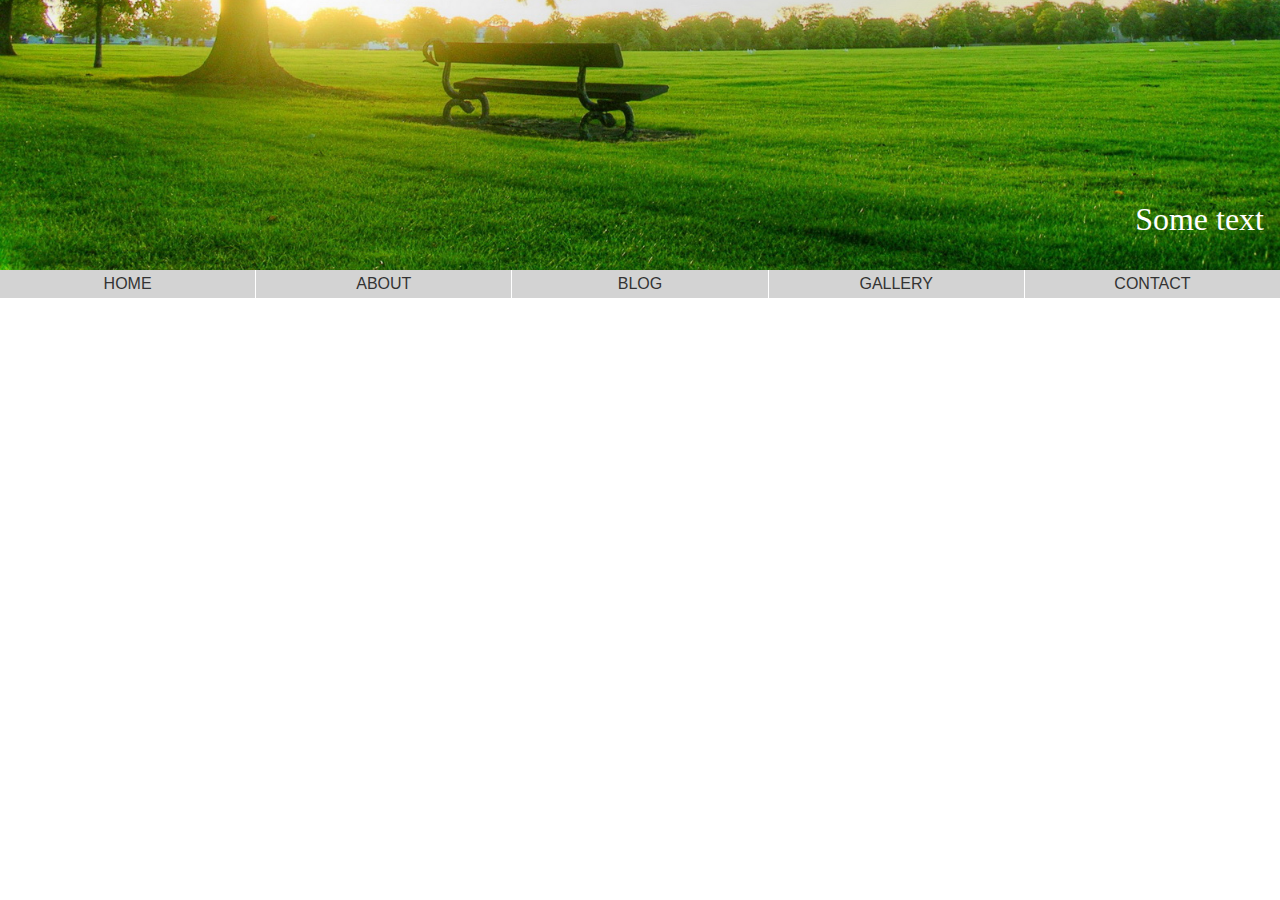
==== zadatak2/index.html @ abbdbb6a "Drugi zadatak-header" ====
<html lang="en">
<head>
    <meta charset="UTF-8">
    <meta name="viewport" content="width=device-width, initial-scale=1.0">
    <title>Document</title>
    <link href="./CSS/style.css" rel="stylesheet">
</head>
<body>
    <header>
        <p>Some text</p> 
        <ul>
            <li><a href="#">Home</a></li>
            <li><a href="#">About</a></li>
            <li><a href="#">Blog</a></li>
            <li><a href="#">Gallery</a></li>
            <li><a href="#">Contact</a></li>
          </ul>
        
    </header>
    
</body>
</html>
---- zadatak2/CSS/style.css ----
body{
    margin:0;
    padding:0;
    box-sizing: border-box;
    font-size: 5px;
    
}
header {
    margin:0;
    padding:0;
    background: url(../images/park.jpg);
    background-size:cover;
    height:30vh;
    background-position:center bottom;
    position: relative;

}
p{
    
    color:#ffffff;
    font-size: 2rem;
    padding-right:1rem;
    position: absolute;
    bottom: 0;
    right:0;
}
ul{
    
    margin:0;
    padding:0;
    display: flex;
    position: fixed;
    top: 30vh;
    width: 100vw;   

}
li{
    
    display: flex;
    border-right: 1px solid #fff;
    justify-content: center;
    width:100vw;
    background: lightgrey;
    text-transform: uppercase;
    padding:5px;
    

    
}
li:last-child {
    border-right: none;
    
  }

li a{
    
    text-decoration: none;
    color:#333; 
    font-family: Arial, sans-serif;
    font-size: 1rem;
}
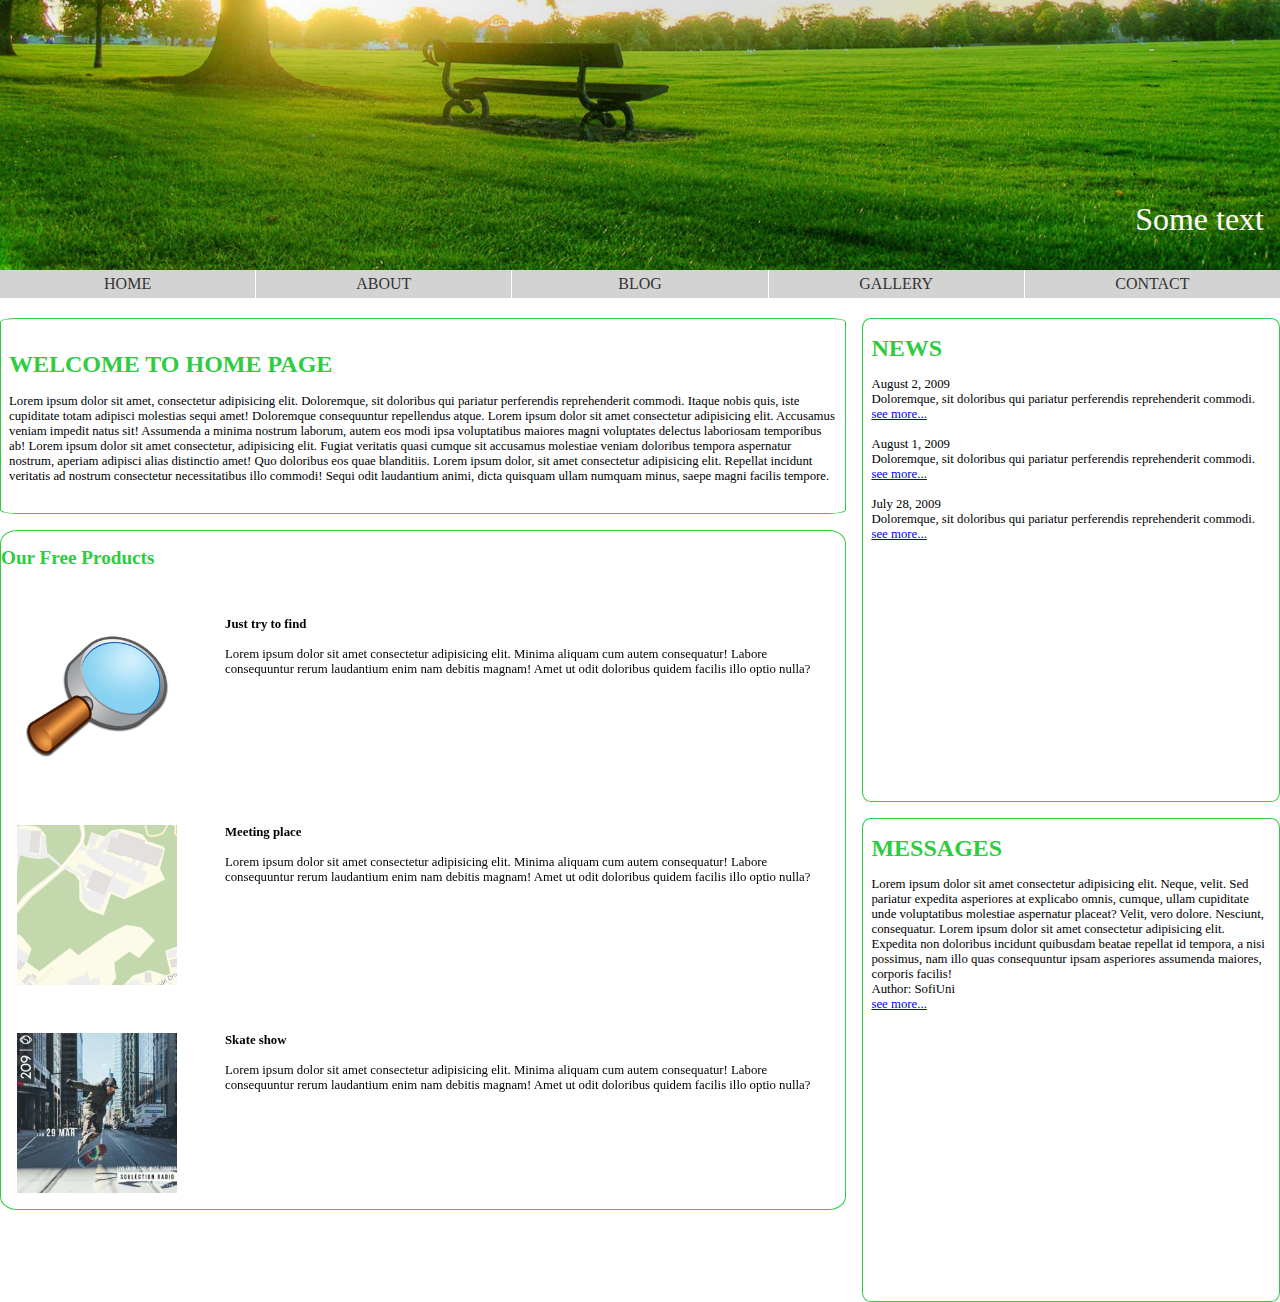
==== commit 36ede4c9: "Zadatak 2- dodat main content i sidebar" ====
--- a/zadatak2/index.html
+++ b/zadatak2/index.html
@@ -17,6 +17,60 @@
           </ul>
         
     </header>
+    <div class="content">
+    <main>
+    <div class="first">
+        <h1>Welcome to home page</h1>
+        <p>Lorem ipsum dolor sit amet, consectetur adipisicing elit. Doloremque, sit doloribus qui pariatur perferendis reprehenderit commodi. Itaque nobis quis, iste cupiditate totam adipisci molestias sequi amet! Doloremque consequuntur repellendus atque. Lorem ipsum dolor sit amet consectetur adipisicing elit. Accusamus veniam impedit natus sit! Assumenda a minima nostrum laborum, autem eos modi ipsa voluptatibus maiores magni voluptates delectus laboriosam temporibus ab! Lorem ipsum dolor sit amet consectetur, adipisicing elit. Fugiat veritatis quasi cumque sit accusamus molestiae veniam doloribus tempora aspernatur nostrum, aperiam adipisci alias distinctio amet! Quo doloribus eos quae blanditiis. Lorem ipsum dolor, sit amet consectetur adipisicing elit. Repellat incidunt veritatis ad nostrum consectetur necessitatibus illo commodi! Sequi odit laudantium animi, dicta quisquam ullam numquam minus, saepe magni facilis tempore.</p>
+    </div>
+    <div class="with-title">
+    <h2>Our Free Products</h2>
+    <div class="second">
+        <div class="products">
+        <img src="./images/find.png" alt="just try to find me">
+        <p>
+        <strong>Just try to find</strong><br><br>
+        Lorem ipsum dolor sit amet consectetur adipisicing elit. Minima aliquam cum autem consequatur! Labore consequuntur rerum laudantium enim nam debitis magnam! Amet ut odit doloribus quidem facilis illo optio nulla?
+        </p>
+        </div>
+        <div class="products">
+        <img src="./images/meeting.png" alt="meeting place">
+        
+        <p>
+            <strong>Meeting place</strong><br><br>
+            Lorem ipsum dolor sit amet consectetur adipisicing elit. Minima aliquam cum autem consequatur! Labore consequuntur rerum laudantium enim nam debitis magnam! Amet ut odit doloribus quidem facilis illo optio nulla?
+        </p>
+        </div>
+        <div class="products">
+        <img src="./images/skate.jpg" alt="skate show">
+        
+        <p>
+            <strong>Skate show</strong><br><br>
+            Lorem ipsum dolor sit amet consectetur adipisicing elit. Minima aliquam cum autem consequatur! Labore consequuntur rerum laudantium enim nam debitis magnam! Amet ut odit doloribus quidem facilis illo optio nulla?</p>
+        </div>
     
+    </div>
+</div>
+    </main>
+    <aside>
+        <div class="news">
+            <span>News</span>
+            <br><br>
+            August 2, 2009<br>Doloremque, sit doloribus qui pariatur perferendis reprehenderit commodi.<br>
+            <a href="#">see more...</a><br><br>
+            August 1, 2009<br>Doloremque, sit doloribus qui pariatur perferendis reprehenderit commodi.<br>
+            <a href="#">see more...</a><br><br>
+            July 28, 2009<br>Doloremque, sit doloribus qui pariatur perferendis reprehenderit commodi.<br>
+            <a href="#">see more...</a><br>
+
+        </div>
+        <div class="messages">
+            <span>Messages</span><br><br>
+            Lorem ipsum dolor sit amet consectetur adipisicing elit. Neque, velit. Sed pariatur expedita asperiores at explicabo omnis, cumque, ullam cupiditate unde voluptatibus molestiae aspernatur placeat? Velit, vero dolore. Nesciunt, consequatur. Lorem ipsum dolor sit amet consectetur adipisicing elit. Expedita non doloribus incidunt quibusdam beatae repellat id tempora, a nisi possimus, nam illo quas consequuntur ipsam asperiores assumenda maiores, corporis facilis!
+            <br>Author: SofiUni <br>
+            <a href="#">see more...</a>
+        </div>
+    </aside>
+</div>
 </body>
 </html>--- a/zadatak2/CSS/style.css
+++ b/zadatak2/CSS/style.css
@@ -3,7 +3,12 @@
     padding:0;
     box-sizing: border-box;
     font-size: 5px;
-    
+   
+}
+.content{
+    margin:0;
+    padding:0;
+    display: flex;
 }
 header {
     margin:0;
@@ -15,7 +20,7 @@
     position: relative;
 
 }
-p{
+header p{
     
     color:#ffffff;
     font-size: 2rem;
@@ -35,7 +40,8 @@
 
 }
 li{
-    
+    margin:0;
+    padding: 0;
     display: flex;
     border-right: 1px solid #fff;
     justify-content: center;
@@ -56,6 +62,85 @@
     
     text-decoration: none;
     color:#333; 
-    font-family: Arial, sans-serif;
     font-size: 1rem;
-}+}
+main{
+    margin-top:1rem;
+    padding:0;
+    font-size: 0.8rem;
+    display: flex;
+    flex-direction: column;
+    height: 100vh;
+    
+}
+h1{
+    color: #2ECC40;
+    text-transform: uppercase;
+    font-size: 1.5rem;
+    
+}
+h2{
+    color: #2ECC40;}
+    
+.first {
+    margin-top:2rem;
+    border: 1px solid #2ECC40;
+    border-radius: 2%;
+    padding: 1rem 0.5rem;
+}
+.second img{
+    max-width: 10rem;
+    max-height: 10rem;
+    float: left;
+    padding: 2rem 3rem 1rem 1rem;
+}
+.second{
+    margin:0;
+    padding:0;
+    display: flex;
+    flex-direction: column;
+    position: relative;
+    
+}
+.second p{
+    margin:0;
+    padding:2rem 1rem 1rem 3rem;
+
+    
+}
+.with-title{
+    margin-top:1rem;
+    padding:0;
+    border: 1px solid #2ECC40;
+    border-radius: 2%;
+}
+
+aside{
+    margin-top:1rem;
+    padding:0 0 0 1rem;
+
+    font-size: 0.8rem;
+    height: 100vh;
+}
+.news{
+    margin-top:2rem;
+    padding:1rem 0.5rem;
+    border: 1px solid #2ECC40;
+    border-radius: 2%;
+    height: 50vh;
+    
+}
+.messages{
+    margin-top:1rem;
+    padding:1rem 0.5rem;
+    border: 1px solid #2ECC40;
+    border-radius: 2%;
+    height: 50vh;
+}
+span{
+    color: #2ECC40;
+    text-transform: uppercase;
+    font-size: 1.5rem;
+    font-weight: bold;
+}
+
